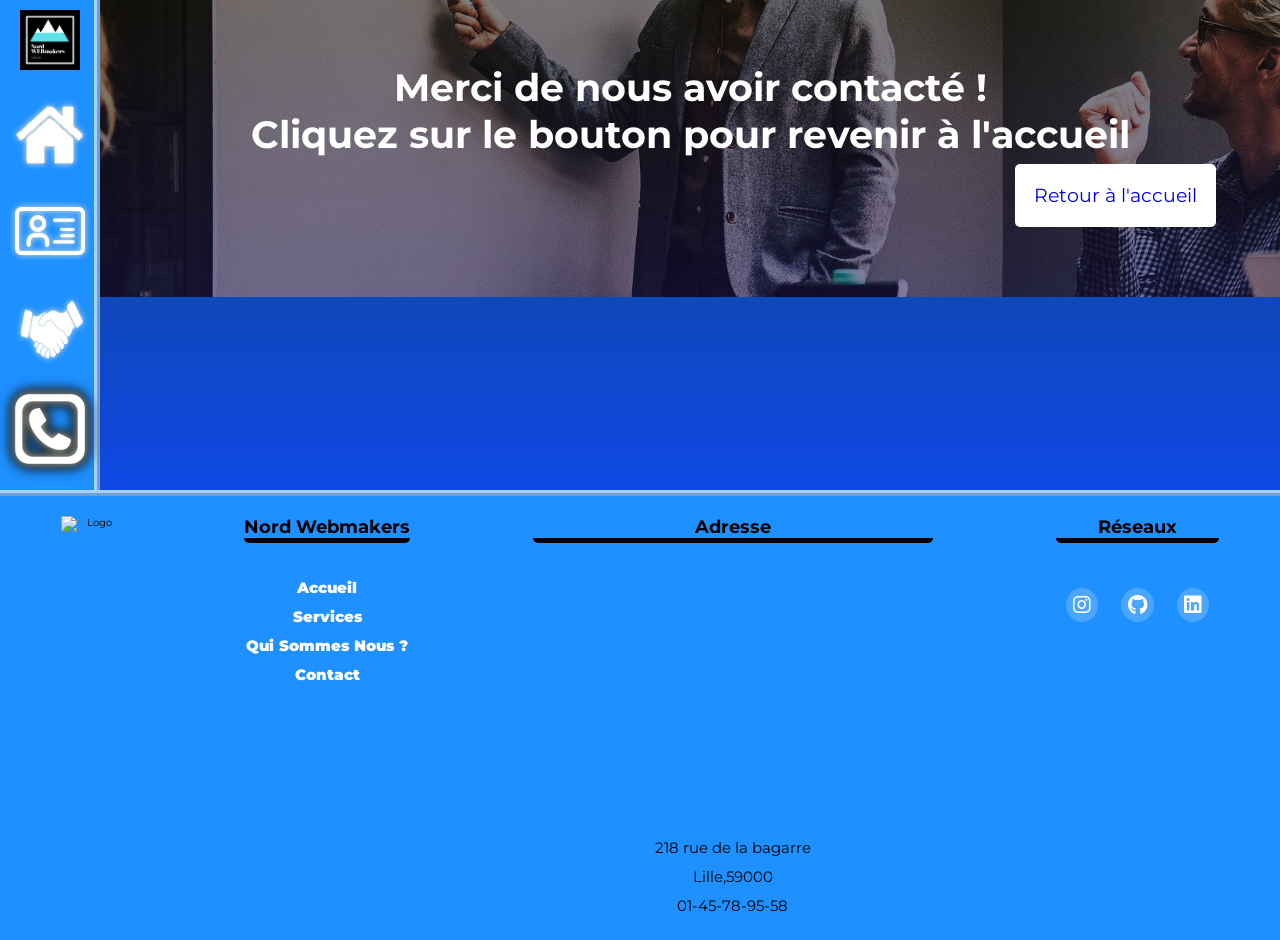
==== pages/contact-redirect.html @ bbb8e5e7 "Add files via upload" ====
<!DOCTYPE html>
<html lang="fr">
	<head>
		<meta charset="UTF-8">
		<meta name="viewport" content="width=device-width, initial-scale=1">
		<meta name="description" content="A simple HTML5 Template for new projects.">
		<meta name="author" content="CVitrant">

		<!-- Icône et Nom de page -->
		<link rel="icon" type="image/png" href="../ressources/header/logo.png" />
		<title>Nord Webmakers - Contact</title>

		<!-- police d'écriture -->
		<link rel="preconnect" href="https://fonts.googleapis.com">
		<link rel="preconnect" href="https://fonts.gstatic.com" crossorigin>
		<link href="https://fonts.googleapis.com/css2?family=Montserrat:wght@200;300;500;600;700&display=swap" rel="stylesheet"> 
		
		<!-- Font awesome -->
		<link rel="stylesheet" href="https://use.fontawesome.com/releases/v5.7.2/css/all.css" integrity="sha384-fnmOCqbTlWIlj8LyTjo7mOUStjsKC4pOpQbqyi7RrhN7udi9RwhKkMHpvLbHG9Sr" crossorigin="anonymous" />

		<!-- CSS -->
		<link rel="stylesheet" href="../styles/style.css">
		<link rel="stylesheet" href="../styles/main.css">

	</head>

    	<body>

		<div class="container">

			<!-- Header -->

			<header>
            
				<a href="#"><img src="../ressources/header/logo.png" alt="Logo" id="logo"></a>
				<nav>
					<ul>
						<li><a href="../index.html"><img src="../ressources/header/accueil.png" alt="icône accueil"><span>Accueil</span></a></li>
						<li><a href="quiSommesNous.html"><img src="../ressources/header/quiSommesNous.png" alt="icône qui sommes nous"><span>Qui sommes-nous ?</span></a></li>
						<li><a href="services.html"><img src="../ressources/header/handshake.png" alt="icône services"><span>Services</span></a></li>
						<li><a href="#"><img src="../ressources/header/contact.png" alt="icône contact" class="header-active"><span>Contact</span></a></li>
					</ul>
				</nav>
				<div id="menu">
					<div id="hamburger"></div>
					<div id="hamburger"></div>
					<div id="hamburger"></div>
				</div>
        		</header>
        
			<!-- Body -->

			<main>

				<section id="maincont">
					<h2>Merci de nous avoir contacté !<br>Cliquez sur le bouton pour revenir à l'accueil</h2>
				
					<div id="dibutt">
						<a href="../index.html">Retour à l'accueil</a>
					</div>
				</section>

    		</main>

			<!-- Footer -->

			<footer>     

				<img class="logofoot" src="../ressources/QuiSommesNous/logo.png" alt="Logo" id="logoFooter"/> 
				<div class="footer-nav">
					<h4>Nord Webmakers </h4>
					<ul> 
						<li><a href="../index.html">Accueil</a></li>
						<li><a href="services.html">Services</a></li>
						<li><a href="quiSommesNous.html">Qui Sommes Nous ?</a></li>
						<li><a href="#" class="footerNav-active">Contact</a></li>
					</ul>
				</div>

				<div class="footer-address">
					<h4>Adresse</h4>
					<div class="map-responsive">
						<iframe src="https://www.google.com/maps/embed?pb=!1m18!1m12!1m3!1d20245.481559639942!2d3.0485179805654483!3d50.632964638047156!2m3!1f0!2f0!3f0!3m2!1i1024!2i768!4f13.1!3m3!1m2!1s0x47c2d59a2b3fa653%3A0x1aaf5c625712dace!2sLille-Centre%2C%20Lille!5e0!3m2!1sfr!2sfr!4v1634220404387!5m2!1sfr!2sfr" width="400" height="300" style="border:0;" allowfullscreen="" loading="lazy"></iframe>
					</div>
					<ul> 
						<li> 218 rue de la bagarre</li>
						<li> Lille,59000</li>
						<li> 01-45-78-95-58</li>
					</ul>
				</div>

				<div class="footer-reseaux">
					<h4>Réseaux</h4>
					<div class="social-links"> 
						<a href="https://www.instagram.com/"><i class="fab fa-instagram fa-2x"></i></a>
						<a href="https://github.com/CVitrant/SiteEntreprise"><i class="fab fa-github fa-2x"></i></a>
						<a href="https://www.linkedin.com/"><i class="fab fa-linkedin fa-2x"></i></a>
					</div>
				</div>
			</footer>
		</div>

        <!-- JavaScript -->
        <script src="../scripts/script.js"></script>
		
    </body>
</html>
---- styles/style.css ----
/* General */

    *, ::before, ::after
    {
        box-sizing: border-box;
        padding: 0;
        margin: 0;
    }

    html
    {
        font-size: 62.5%;
    }

    body
    {
        width: 100%;
        height: 100vh;
        font-family: 'Montserrat', Arial, Helvetica, sans-serif;
        background: rgb(30, 144, 255);
    }

    .container
    {
        display: grid;
        grid-template-columns : 100px 1fr;
        grid-template-rows : 70px 1fr 450px;
    }

/* Header */

    /* Global */

    header
    {
        grid-area: 1 / 1 / 3 / 2;
        display: grid;
        grid-template-columns: 70px 1fr;
        grid-template-rows: 70px 410px;
        padding: 5px;
        align-items: center;
        background: rgb(30, 144, 255);
        position : relative;
        border-right: 6px ridge rgba(255, 253, 253, 0.6);
        z-index: 2;
    }

    /* Logo */

    header #logo
    {
        grid-area: 1 / 1 / 2 / 2;
        width: 90px;
        height: 60px;
        padding-left: 15px;
        transition: all 1s ease-in-out;
    }

    header #logo:hover
    {
        transform: scale(1.2);
    }

    /* Nav */

    header nav
    {
        grid-area: 2 / 1 / 3 / 2;
        position: -webkit-sticky;
        position: sticky;
        top: 0px;
    }

    header li
    {
        
        border-radius: 50%;
        width: 89px;
        height: 89px;
        margin: 10px 0;
        padding: 10px 0 0 10px;
        transition: box-shadow 0.7s ease-out;
    }

    header a
    {
        color: rgb(255, 255, 255);
        text-decoration: none;
        text-transform: uppercase;
        display: flex;
        flex-direction: row;
        align-items: center;
        font-weight: 700;
        font-size: 1.6rem;
    }

    header li:hover
    {
        background: rgb(30, 144, 255);
        width: 300px;
        border-radius: 10px;
        box-shadow: 0px 0px 3px 3px rgba(255, 253, 253, 0.6),
        0px 0px 3px 3px rgba(223, 208, 208, 0.6),
        inset 0px 0px 3px 3px rgba(255, 249, 249, 0.6),
        inset 0px 0px 1px 3px rgba(255, 249, 249, 0.6),
        inset 0px 0px 2px 3px rgba(255, 249, 249, 0.6);
    }

    header span
    {
        display: none;
        padding-left: 25px;
    }

    header li:hover span
    {
        display: inline;
    }

    header nav img
    {
        width: 70px;
        height: 70px;
        filter:drop-shadow(0px 0px 3px rgb(227, 230, 218));
    }

    .header-active
    {
        filter:drop-shadow(0px 0px 5px rgb(227, 230, 218)) drop-shadow(0px 0px 5px rgb(0, 0, 0)) drop-shadow(0px 0px 5px rgb(0, 0, 0)) ;
    }

    /* Menu hamburger */

    #menu
    {
        display: none;
        position: relative;
        top: -60px;
    }

    #hamburger
    {
        transition: transform 1s ease-in-out, opacity 0.5s ease-in-out;
        position: absolute;
        top: 24px;
    }

    #hamburger:nth-of-type(1).active
    {
        transform: rotate(-135deg);
        top: 24px;
    }

    #hamburger:nth-of-type(2).active
    {
        opacity: 0;
    }

    #hamburger:nth-of-type(3).active
    {
        transform: rotate(-225deg);
        top: 24px;
    }

/* Footer */

    /* Global */

    .logofoot{
        width: 60px;
        height: 60px;
    }

    footer
    {
        grid-area: 3 / 1 / 4 / 3;
        display: flex;
        justify-content: space-around;
        flex-wrap: wrap;
        background: rgb(30, 144, 255);
        border-top: 6px ridge rgba(255, 253, 253, 0.6);
        text-align: center;
        padding-top: 20px;
    }

    /* Titres */

    footer h4
    {
        font-size: 18px;
        text-transform: capitalize;
        margin-bottom: 35px;
        border-bottom: 5px solid black;
        border-radius: 5px;
    }

    /* Listes */

    footer li
    {
        list-style-type: none;
        margin: 10px 0;
        transition: all 0.5s ease;
        font-size: 1.5rem;
    }

    .footer-nav li:hover
    {
        transform: scale(1.3);
    }

    /* Liens */

    .footer-nav a
    {
        text-decoration: none;
        color: #ffffff;
        font-weight: 900;
        transition: all 0.5s ease;
    }

    .footer-nav a:hover
    {
        color:rgb(8, 4, 4);
    }

    /* Map interactive */

    .map-responsive 
    {
        overflow:hidden;
        position:relative;
        height:250px;
        width: 400px;
    }
        
    .map-responsive iframe 
    {
        position:absolute;
        left:0;
        top:0;
        height:100%;
        width:100%;
    }

    /* Icônes réseaux socieaux */

    .social-links a
    {
        width: 100px;
        height: 100px;
    }

    .social-links i
    {
        background-color: rgba(255, 255, 255, 0.2);
        padding: 7px;
        margin: 10px;
        border-radius: 50%;
        color: #ffffff;
        transition: all 0.5s ease;
    }

    .social-links i:hover
    {
        color:black;
        background-color: white;
    }

    /* Main */

    main
    {
        grid-area: 1 / 2 / 3 / 3; 
        padding: 0 0 0 0px;
        background: linear-gradient(rgba(0, 0, 0, 0.5), rgba(0, 0, 200, 0.5));
    }

/* Media queries */

    @media screen and (max-width:726px)
    {
        .map-responsive 
        {
            height:200px;
            width: 400px;
        }
    }

    @media screen and (max-width:600px)
    {

        /* Header */

        header
        {
            display: block;
            background:rgb(30, 144, 255);
            border-bottom: 6px ridge rgba(255, 253, 253, 0.6);
            border-right:none;
            padding: 0;
            position: fixed;
            width: 100%;
            height: 70px;
        }

        #logo
        {
            padding-top: 5px;
        }

        /* Navbar */

        header nav
        {
            grid-area: 1 / 2 / 2 / 3;
            position: relative;
        }

        header nav ul 
        {
            line-height: 70px;
            width: 100%;
            position: absolute;
            top: 10px;
            display: none;
        }

        header nav li
        {
            background: none;
            border-radius: initial;
            width: 100%;
            display: block;
            margin:0;
            padding-left: 0;
            border-bottom: 2px ridge rgba(255, 253, 253, 0.6);
            background: rgb(30, 144, 255);
        }

        header nav li:hover
        {
            width: auto;
            border-radius: initial;
        }

        header nav li a
        {
            display: inline;
            color: rgb(255, 255, 255);
            font-weight: 700;
            text-decoration: none;
            text-transform: uppercase;
        }

        header nav img
        {   
            display: none;
        }

        header span
        {
            display: inline;
        }

        /* Menu hamburger */

        #menu
        {
            display: block;
            width: 50px;
            height: 50px;
            margin: 9px 9px 0 auto;
            border-radius: 5px;
            border: 2px double rgb(255, 255, 255);
            padding-left: 3px;
        }

        #hamburger
        {
            text-align: center;
            width: 40px;
            height: 4px;
            background: rgb(255, 255, 255);
        }

        #hamburger:nth-of-type(1)
        {
            top: 10px;
        }

        #hamburger:nth-of-type(3)
        {
            top: 36px;
        }

        .affiche
        {
            display: block;
        }

        /* Main */

        main
        {
            grid-area: 2 / 1 / 3 / 3; 
        }

    }

    @media screen and (max-width:425px)
    {
        .map-responsive 
        {
            width: 325px;
        }
    }

    @media screen and (max-width:350px)
    {
        .map-responsive 
        {
            width: 200px;
        }
    }

    @media screen and (max-width:330px)
    {
        body
        {
            grid-template-rows : 70px 1fr 800px;
        }
    }
---- styles/main.css ----
/* Accueil */

    /* Global */

    #bodyAccueil
    {
        overflow: hidden;
    }

    .mainAccueil
    {
        min-height: 50vh;
    }

    /* Animation JS*/

    #animJS
    {
        width: 100%;
        min-height: 100%;
        position: relative;
    }

    .mainAccueil .bulle
    {
        position: absolute;
        pointer-events: none;
        background: transparent;
        border: 6px solid rgb(222, 151, 240);
        border-radius: 50%;
        animation : animeBulle 1.5s linear infinite;
    }

    #bulle2
    {
        background: rgb(222, 151, 240);
    }

    @keyframes animeBulle
    {
        0%
        {
            transform: scale(0) translateY(0) rotate(0);
            opacity: 0;
        }
        10% 
        {
            opacity: 1;
        }
        90%
        {
            opacity: 1;
        }
        100%
        {
            transform: scale(1) translateY(50px) rotate(45deg);
            opacity: 0;
        }
    }

    /* Video */

    #animJS video
    {
        width: 100%;
        height: 100%;
        object-fit: cover;
        position: absolute;
    }

    .textAccueil
    {
        position: absolute;
        top: 30%;
        left: 50%;
        transform: translate(-50%);
    }

    .textAccueil h1, .textAccueil h2
    {
        text-align: center;
        font-size: 4rem;
        color: rgba(255,255,255,0.5);
    }

    .textAccueil h2
    {
        padding-top: 10px;
    }

    @media screen and (max-width:800px)
    {
        #bodyAccueil
        {
            overflow: auto;
        }

        .mainAccueil
        {
            min-height: 100vh;
        }


    }

/* Qui sommes nous ? */

    .qui-sommes-nous
    {
        color: #fff;
        text-align: center;
        padding-bottom: 50px;
        font-size: 3rem;
        text-transform: uppercase;
    }

    .carteqsn
    {
        background: rgb(103, 199, 255);
        border-radius: 10px;
        max-width: 425px;
        min-width: 280px;
        margin: 0 auto;
        display: flex;
        flex-direction: column;
        text-align: start;
        color: #000;
        padding: 10px 30px;
        font-size: 1.2rem;
        line-height: 1.5;
        box-shadow: 5px 5px 10px 5px rgb(172, 165, 165);
        transition: box-shadow 0.3s 0.5s ease-in-out, transform 0.5s 0.5s ease-in-out; 
    }

    .carteqsn-refonte
    {
        display: grid;
        grid-template-columns:repeat(auto-fill,600px);
        grid-template-rows: repeat(3, 1fr);
        grid-gap: 50px;
        align-items: center;
        justify-content: center;
    }
    
    .carteqsn h3
    {
        text-align: center;
        color: rgb(255, 255, 255);
        font-size: 1.5rem;
    }

    .carteqsn:hover
    {
        box-shadow: 0 0 5px 5px rgb(1, 255, 255),
        inset 0 0 6px 4px rgb(2, 91, 255),
        inset 0 0 4px 4px rgb(12, 148, 130),
        inset 0 0 4px 4px rgb(218, 147, 236);
        transform: scale(1.2);
    }

    .carteqsn a
    {
        width: 100%;
        height: 40px;
        background-color: rgb(255, 30, 30);
        border-radius: 10px;
        margin : 10px auto;
        display: flex;
        justify-content: center;
        align-items: center;
        text-decoration: none;
        cursor: pointer;
        color: #fff;
        transition: border 0.3s ease-in-out, background-color 1s ease-in-out, color 1s ease-in-out;
    }
 
    .carteqsn a:hover
    {
        background-color: rgb(255, 255, 255);
        border: 2px solid rgb(30, 144, 255);
        color: rgb(30, 144, 255);
    }

    .imge
    {
        border-radius: 20px;
        width: 300px;
        height: 250px;
        margin: 0 auto;
    }

    .parallaxe
    {
        background: url('../ressources/quiSommesNous/reseau-internet.jpg');
        background-repeat: no-repeat;
        background-size: cover;
        background-attachment: fixed;
    } 

    @media screen and ( max-width: 1350px )
    { 
        #ordi {order:1}
        #ordi1{order:2}
        #ordi2{order:4}
        #ordi3{order:3}
        #ordi4{order:5}
        #ordi5{order:6}
    }

/* Services */

    /* Global */

    .main-services
    {
        color: #fff;
    }

    section
    {
        padding: 20px;
    }

    p
    {
        margin: 20px 0;
        text-align: justify;
        line-height: 1.5;
        font-size: 1.3rem;
    }
    
    .carte
    {
        background: rgb(255, 255, 255);
        border-radius: 10px;
        max-width: 425px;
        min-width: 280px;
        margin: 0 10px;
        display: flex;
        flex-direction: column;
        text-align: start;
        color: #000;
        padding: 10px 30px;
        font-size: 1.4rem;
        line-height: 1.5;
        box-shadow: 5px 5px 10px 5px rgb(172, 165, 165);
        transition: box-shadow 0.3s 0.5s ease-in-out, transform 0.5s 0.5s ease-in-out; 
    }

    .carte h3
    {
        text-align: center;
        color: rgb(30, 144, 255);
        font-size: 1.9rem;
    }

    .main-services h1, .main-services h2
    {
        text-align: center;
        padding-bottom: 10px;
        font-size: 3rem;
        text-transform: uppercase;
    }

    /* Section Refonte & Offres*/

    .section-refonte
    {
        background: url('../ressources/services/code.jpg');
        background-repeat: no-repeat;
        background-size: cover;
        background-attachment: fixed;
    }

    .section-refonte, .section-refonte p, .section-offres
    {
        text-align: center;
    }

    .refonte-cartes
    {
        display: grid;
        grid-template-columns: repeat(auto-fill, 450px);
        grid-template-rows: repeat(2, 1fr);
        grid-gap: 30px;
        justify-content: space-around;
        flex-wrap: wrap;
    }

    .offres-cartes
    {
        display: grid;
        grid-template-columns: repeat(auto-fill, 450px);
        grid-template-rows: 1fr;
        grid-gap: 30px;
        justify-content: space-around;
        flex-wrap: wrap;
    }

    .section-refonte .carte:hover, .section-offres .carte:hover
    {
        box-shadow: 0 0 5px 5px rgb(218, 147, 236),
        inset 0 0 6px 4px rgb(218, 147, 236),
        inset 0 0 4px 4px rgb(218, 147, 236),
        inset 0 0 4px 4px rgb(218, 147, 236);
        transform: scale(1.2);
    }

    .carte a
    {
        width: 100%;
        height: 40px;
        background-color: rgb(30, 144, 255);
        border-radius: 10px;
        margin : 10px auto;
        display: flex;
        justify-content: center;
        align-items: center;
        text-decoration: none;
        cursor: pointer;
        color: #fff;
        transition: border 0.3s ease-in-out, background-color 1s ease-in-out, color 1s ease-in-out;
    }

    .carte a:hover
    {
        background-color: rgb(255, 255, 255);
        border: 2px solid rgb(30, 144, 255);
        color: rgb(30, 144, 255);
    }

    /* Section importance */

    .section-importance ul
    {
        padding-left: 20px;
        line-height: 1.5;
    }

    .section-importance span
    {
        font-style: italic;
        line-height: 1.5;
    }

    /* Section utilité */

    .section-utilite
    {
        background-image: url('../ressources/services/web.jpg');
        background-repeat: no-repeat;
        background-position: center;
        background-attachment: fixed;
        display: flex;
        flex-direction: column;
        justify-content: center;
    }

    .grilleUtilite
    {
        max-width: 920px;
        display: grid;
        grid-template-columns: 70px 1fr;
        grid-template-rows: repeat(10, 1fr);
        grid-gap: 20px 20px;
        align-items: center;
        color: #000;
        padding: 10px;
        border-radius: 10px;
    }

    .section-utilite h2
    {
        color: #000;
    }

    .section-utilite p
    {
        text-align: start;
        padding: 0px 10px;
        border-radius: 10px;
        margin: 0;
        height: 100%;
        font-size: 1.2rem;
    }

    .section-utilite span
    {
        font-weight: 700;
    }

    @media screen and (max-width: 675px)
    {
        .grilleUtilite
        {
            grid-template-rows: repeat(10, 100px);
        }
    }

    @media screen and (max-width:600px)
    {
        .section-utilite
        {
            background-image: url('../ressources/services/web-small.jpg');
            background-size: cover;
        }
    }

    @media screen and (max-width: 455px)
    {
        .refonte-cartes
        {
            grid-template-columns: repeat(auto-fill, 300px);
        }

        .offres-cartes
        {
            grid-template-columns: repeat(auto-fill, 300px);
        }

        .grilleUtilite
        {
            grid-template-rows: repeat(10, 130px);
        }
    }

/* Contact */

    /* Bannière */

    #maincont 
    {
        background-image: linear-gradient(rgba(0, 0, 0, 0.5), rgba(0, 0, 200, 0.5)),
                    url("../ressources/contact/banner_contact.jpg");
        background-repeat: no-repeat;
        background-size: cover;
        background-attachment: fixed;
        text-align: center;
        display: flex;
        flex-direction: column;
        color: #fff;
        padding: 5vw;
    }

    #maincont h2 {
        font-size: 3vw;
    }

    #maincont p {
        font-size: 1.5vw;
    }
    
    #dibutt 
    {
        text-align: end;
        margin-top: 2vw;
        margin-bottom: 2vw;
        border-radius: 3px;
        font-size: 1.5vw;
    }
    
    #dibutt a
    {
        padding: 1.5vw;
        border: none;
        border-radius: 5px;
        text-decoration: none;
        transition: 0.3s;
        background-color: #fff;
    }
    
    #dibutt a:hover 
    {
        color: #fff;
        background-color: #000;
    }
    
    /* Sections */

        /* Global */

        #contform, #contho 
        {
            background-color: #fff;
            margin: 5vw 15vw;
            padding: 1vw 3vw;
            text-align: right;
            font-size: 2vw;
            border-radius: 5px;
            transition: 0.3s;
        }
    
        /* Formulaire */

        #contform h3
        {
            text-align: center;
        }
    
        #contform input[type=text],#contform input[type=email], #contform textarea 
        {
            width: 60%;
            height: 2.5vw;
            border: 2px solid lightblue;
            border-radius: 5px;
        }
    
        #contform textarea 
        {
            height: 150px;
            resize: none;
        }
    
        #contform form div 
        {
            display: flex;
            justify-content: space-between;
            align-items: center;
            margin: 15px 0px;
        }

        #contform form div p {
            font-size: 2vw;
        }
    
        #contform input[type=submit] 
        {
            margin-top: 2vw;
            padding: 1vw 2vw;
            border: none;
            background-color: #518cf9;
            border-radius: 5px;
            color: #fff;
            transition: 0.3s;
        }
    
        #contform input[type=submit]:hover 
        {
            color: #fff;
            background-color: black;
        }

        #contho p {
            font-size: 1.5vw;
            text-align: center;
        }

        #contho h3 {
            margin-bottom: 10vw;
        }
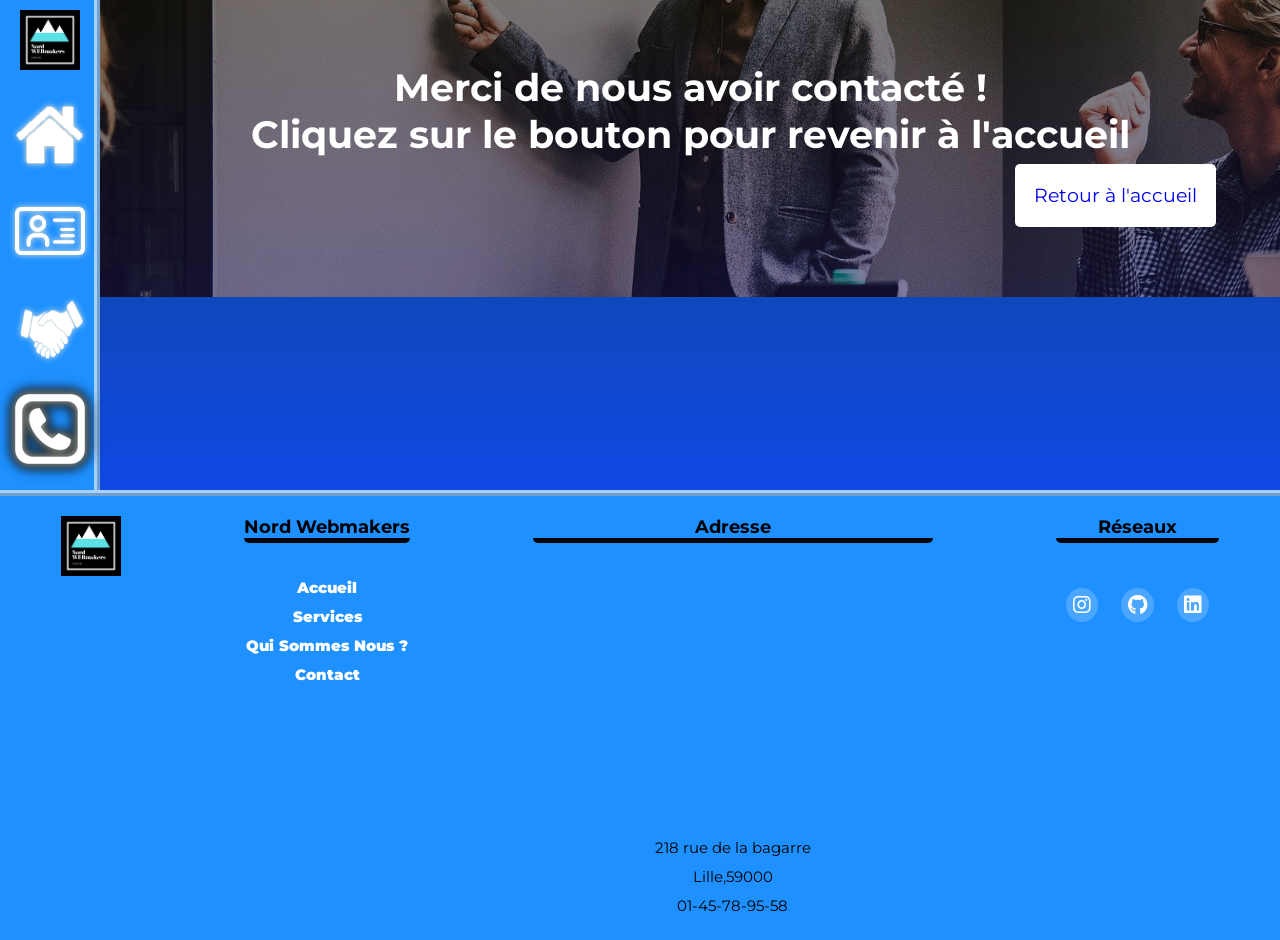
==== commit 14261229: "Update contact-redirect.html" ====
--- a/pages/contact-redirect.html
+++ b/pages/contact-redirect.html
@@ -66,7 +66,7 @@
 
 			<footer>     
 
-				<img class="logofoot" src="../ressources/QuiSommesNous/logo.png" alt="Logo" id="logoFooter"/> 
+				<img class="logofoot" src="../ressources/header/logo.png" alt="Logo" id="logoFooter"/> 
 				<div class="footer-nav">
 					<h4>Nord Webmakers </h4>
 					<ul> 
